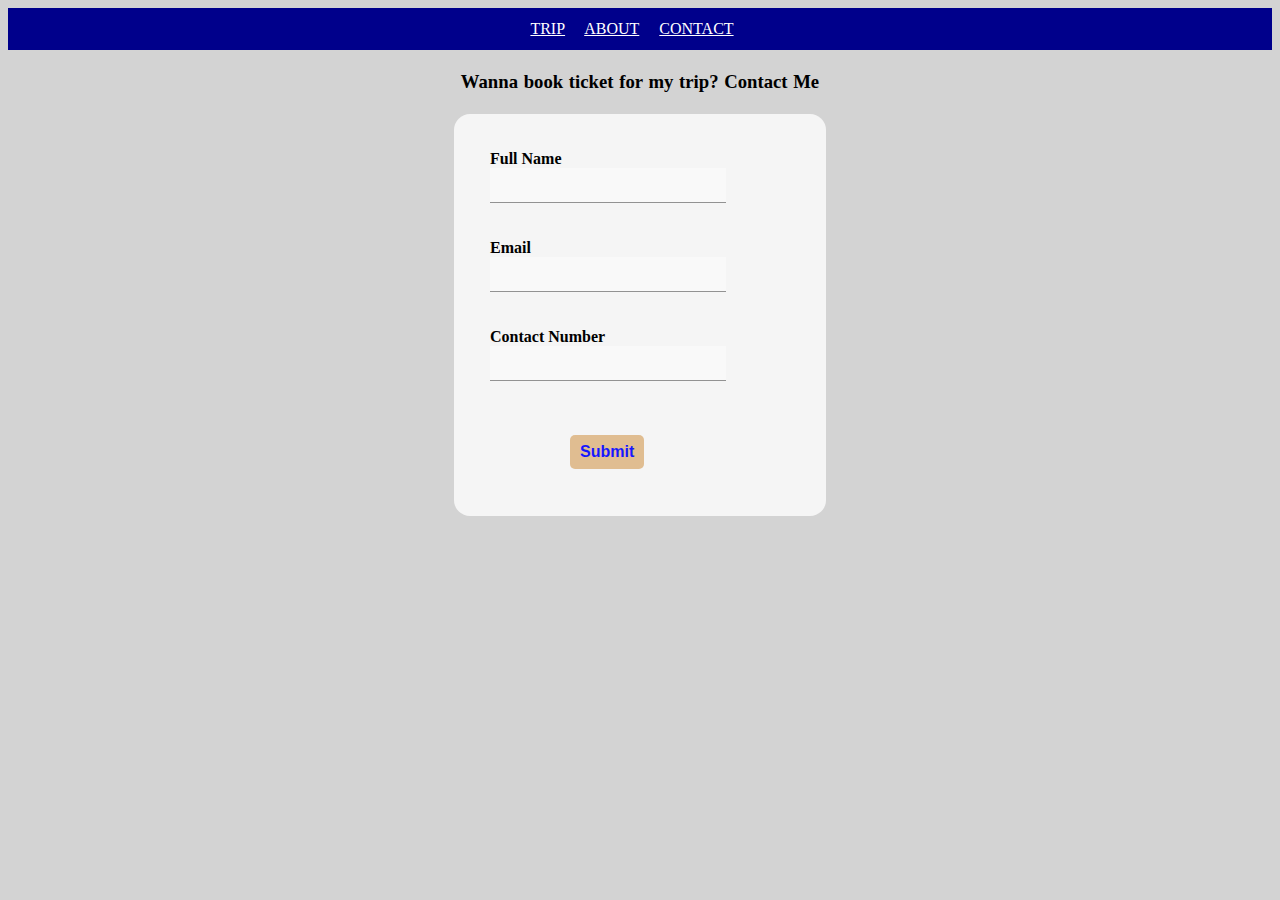
==== contact.html @ 03619e55 "finalProject" ====
<!DOCTYPE html>
<html lang="en">
<head>
    <meta charset="UTF-8">
    <meta name="viewport" content="width=device-width, initial-scale=1.0">
    <!--link-->
    <link rel="stylesheet" href="./style.css">
    <title>ContactMe</title>
</head>
<body>
    <header>
        <span><a href="index.html">TRIP</a></span>
        <span><a href="about.html" target="_blank">ABOUT</a></span>
        <span><a href="contact.html" target="_blank">CONTACT</a></span>
    </header>
    <section>
        <h3>Wanna book ticket for my trip? Contact Me</h3>
        <form>
            <label id="input-element" for="fullname">Full Name</label>
            <br>
            <input class="input-box" type="text" name="fullname">
            <br>
            <label id="input-element" for="email">Email</label>
            <br>
            <input class="input-box" type="email" name="email">
            <br>
            <label id="input-element"  for="contactnumber">Contact Number</label>
            <br>
            <input class="input-box" type="number" name="contactnumber">
            <br>
            <br>
            <input id="submit-btn" type="submit" value="Submit">
        
        </form>

    </section>
</body>
</html>
---- style.css ----
header{
    background-color:darkblue;
    padding: 12px;
    margin: 0;
   text-align: center;
}
a{
    color: white;
    padding-right: 16px;
    
}
#image{
    height: 420px;
    width: 1502px;
    padding-top: 0;
}
img{
    height: 230px;
    width: 300px;
    padding-top: 24px;
}
table{
    margin-left: auto;
    margin-right: auto;
}
caption, b {
    font-size: 24px;
    padding-top: 18px;
    text-align: center;
}
p{
    font-size: 20px;
    padding-bottom: 16px;
    margin-top: 0;
    text-align: center;
    padding-top: 12px;

}

div{
    width:300px ;
    height: 50px;
    background-color: antiquewhite;
}
body{
    background-color: lightgray;
}
form{
    background-color: whitesmoke;
    margin-left: auto;
    margin-right: auto;
    width: 300px;
    padding: 36px;
    height: 330px;
    border-radius: 16px;

}
h2{
    text-align: center;
    font-size: 30px;
}
.input-box{
    font-size: 18px;
    padding-bottom: 12px;
    margin-bottom: 36px;
    border-top: 0;
    border-left: 0;
    border-right: 0;
    border-bottom: 1px solid #000;
    opacity: 0.4;
    outline: none;

}
#input-element{
    font-size: 16px;
    font-weight: 600;
}
h3{
    text-align: center;
    line-height: 1.4;
    word-spacing: 1px;

}
#submit-btn{
    padding: 8px 10px;
    border: 0px solid transparent;
    outline: none;
    background-color: burlywood;
    border-radius: 5px;
    font-size: 16px;
    font-weight: 600;
    cursor: pointer;
    opacity: 0.9;
    position: relative;
    left: 80px;
    color: blue;
}
#submit-btn:hover{
    transition: 0.1s;
    background-color:gray;
}
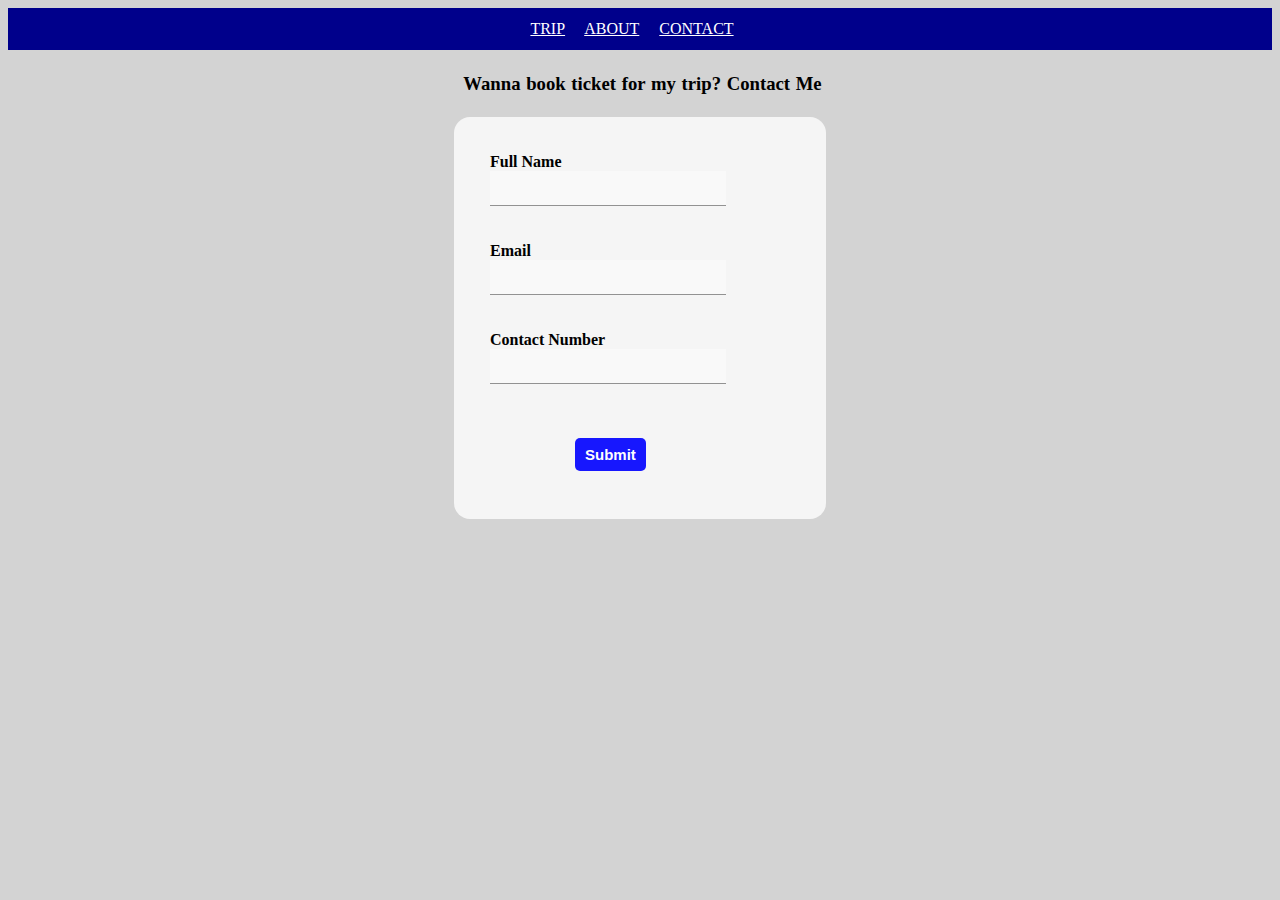
==== commit 021d5e95: "finalproject" ====
--- a/contact.html
+++ b/contact.html
@@ -14,7 +14,7 @@
         <span><a href="contact.html" target="_blank">CONTACT</a></span>
     </header>
     <section>
-        <h3>Wanna book ticket for my trip? Contact Me</h3>
+        <h3 class="contact-h3">Wanna book ticket for my trip? Contact Me</h3>
         <form>
             <label id="input-element" for="fullname">Full Name</label>
             <br>
--- a/style.css
+++ b/style.css
@@ -76,26 +76,33 @@
     font-weight: 600;
 }
 h3{
+    text-align: justify;
+    line-height: 1.6;
+    word-spacing: 1px;
+    padding-left: 5px;
+
+
+
+}
+.contact-h3{
     text-align: center;
-    line-height: 1.4;
-    word-spacing: 1px;
-
 }
 #submit-btn{
     padding: 8px 10px;
     border: 0px solid transparent;
     outline: none;
-    background-color: burlywood;
+    background-color: blue;
     border-radius: 5px;
-    font-size: 16px;
+    font-size: 15px;
     font-weight: 600;
     cursor: pointer;
     opacity: 0.9;
     position: relative;
-    left: 80px;
-    color: blue;
+    left: 85px;
+    color: white;
 }
 #submit-btn:hover{
     transition: 0.1s;
     background-color:gray;
+    color: black;
 }
